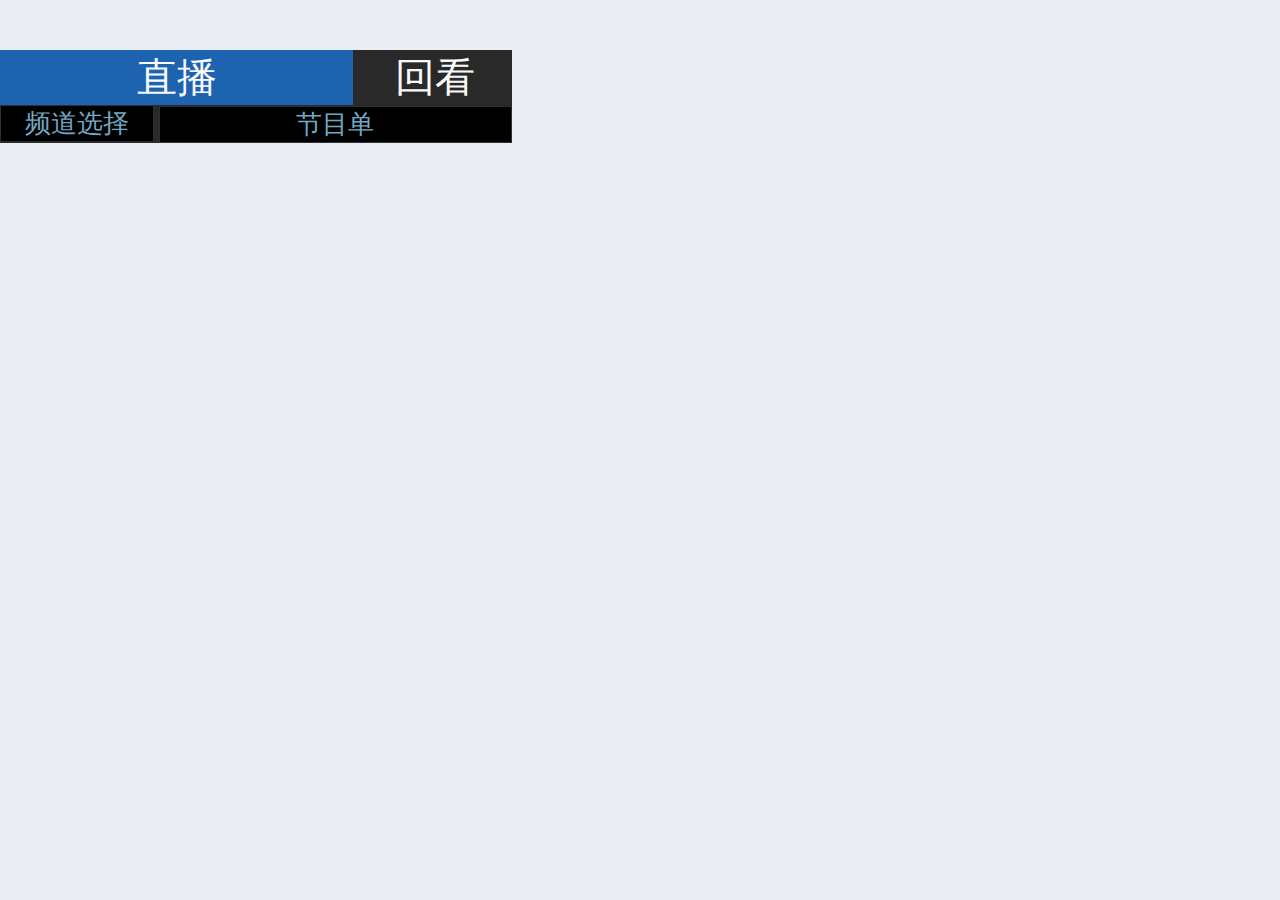
==== web/player/index.html @ e4873f02 "Initial commit" ====
<!doctype html>
<html>
<head>
<meta charset="utf-8">
<title>直播回看系统</title>
<link href="kuangjia.css" type="text/css" rel="stylesheet">
<link href="icono.min.css" type="text/css" rel="stylesheet">
<style>
@font-face{
	src:url(jwplayer-7.4.3/jw-icons.woff);
}
</style>
<script src="jwplayer-7.4.3/jw-icons.woff" type="application/x-font-woff"></script>
<script src="jwplayer-7.4.3/jwplayer.js" type="text/javascript"></script>
<script src="jwplayer-7.4.3/jwpsrv.js" type="text/javascript"></script>
<script>jwplayer.key="KMkEkXn1hOakhf1CaZVhbHefs5Go2BzG4M4fOA==";</script>
<script src="jquery-2.1.4.min.js" type="text/javascript"></script>
<script src="ip_config.js" type="text/javascript"></script>
<script>
// now_channel=0;
var nownownow=new Date();
var nownownownumber = nownownow.getYear().toString()+nownownow.getMonth().toString()+nownownow.getDate().toString()+nownownow.getHours().toString()+nownownow.getMinutes().toString()+nownownow.getSeconds().toString(); 
	$.getJSON(ip_url+'/meet/serv?feed=category',function(data){
		var dchan=data.category;
		if(dchan.length >0 )
		{
			now_channel=dchan[0].channel_id;
			//document.title=dchan[0].channel_name;
			nowrtmp=dchan[0].rtmp_url;
			var oScript = document.createElement("script");//创建一个Script元素 
			oScript.src = "myjs1.js?"+nownownownumber;//制定src属性 
			document.getElementsByTagName("head")[0].appendChild(oScript);

		}
	});

//

//});
//});
</script>

</head>

<body>
<div id="top" style="width:100%; height:50px; ">

</div>
<div id="container" style="float:right; overflow:hidden; width:60%" >
<div id="player"></div>
</div>
<!--<div id="nav">
<div class="nav">
<i class="icono-indent" style="margin-top:40px;margin-left:0;display:none;" title="展开侧边导航栏"></i>
<i class="icono-outdent" style="margin-top:40px;margin-left:0; " title="关闭侧边导航栏"></i>
</div>
</div>-->
<div id="menu">
<ul id="type">
  <li class="zhibo now" title="频道直播">直播</li>
  <li class="dianbo" title="节目点播">回看</li>
</ul>
<div style="clear:both"></div>
<div id="channel" style="width:30%;float:left;overflow-y:scroll; display:block; height:90%;">
<ul class="channel" >
<div style="color:#72A7C2; background:#000000; margin:0; border:1px solid #293038;"><center>频道选择</center></div>
</ul>
</div>
<div id="week">
<ul name="week" style="display:none;">
<div style="color:#72A7C2; background:#000000; margin:0; border:1px solid #293038;"><center>日期选择</center></div>
</ul>
</div>
<div id="list" style="width:69%;float:right; overflow-y:scroll; display:block; height:85%;">
	<ul name="list" >
    <div style="color:#72A7C2; background:#000000; margin:0; border:1px solid #293038;"><center>节目单</center></div>
    </ul>
</div>
</div>
</body>
</html>
---- web/player/kuangjia.css ----
@charset "utf-8";
/* CSS Document */
body,ul,div{
	margin:0;
	border:0;
	padding:0;
}
a{ color:inherit;}

body{ background:#eaedf1;}
li{
	list-style-type:none;
	text-align:center;
}
li:hover{
	cursor: pointer;
}
#nav{
	width:2%;
	float:right;
	}
.nav{
	background:#292929;
	width:90%;
	height:100px;
	position:relative;
	border-radius:0 30px 30px 0;}
.nav i:hover{ cursor:pointer;}
#menu{
	color:#F9F9F9;
	background:#292929; 
	width:40%; 
	float:left;
}
#type{
	font-size:40px;
}
.now{
	background:#1E63B0;
}
.zhibo{
	float:left;
	width:69%;	
}
.dianbo{
	float:right;
	width:30%;
}
.channel{
	
	margin:0 auto;
	font-size:26px;
}
.channel li{	margin-top:20px;}
.channel a{
	text-decoration:none;
}
.channel a:hover{ color:#AEB9C2;}
#week li{
	float:left;
	width:13%;
	margin-right:1.5%;
	background:#CBEDF9;
	color:#344046;
	
}
#week{
	width:69%;
	float:right;
	border-bottom:1px #292929 solid;
	font-size:26px;
}
#list{
	background:#000;	
	font-size:26px;	
}
#list li{
	font-size:26px;
	border-bottom:1px #292929 solid;
	color:#ccc;background:#292929;
}
#list a:hover{
	background-color:white !important;color:#000 !important;
	}
#list li:hover{
	cursor:default;}
#list a{
	display:block;
	text-decoration:none;
	width:inherit;
}
.finish{background:#CBEDF9 !important;color:#000000 !important;}
.nowplaying{background-color:#1E63B0 !important;color:#fff !important;}
.nowzhibo{background-color:#ff0004 !important;color:#fff !important;}
#container{
	margin-right:0;
	margin-left:0;
	}
#player{
	margin:0 ;
	padding:0 ;
}
---- web/player/icono.min.css ----
.icono-areaChart,.icono-barChart,.icono-book,.icono-book:after,.icono-book:before,.icono-bookmarkEmpty,.icono-bookmarkEmpty:before,.icono-camera,.icono-chain:after,.icono-chain:before,.icono-clock,.icono-commentEmpty,.icono-creditCard,.icono-crop,.icono-crop:before,.icono-display,.icono-document,.icono-eye,.icono-file,.icono-flag:after,.icono-flag:before,.icono-folder,.icono-forbidden,.icono-frown,.icono-frown:after,.icono-headphone,.icono-heart,.icono-heart:after,.icono-heart:before,.icono-home,.icono-home:after,.icono-home:before,.icono-imac,.icono-imacBold,.icono-image,.icono-infinity:after,.icono-infinity:before,.icono-iphone,.icono-iphoneBold,.icono-keyboard,.icono-macbook:before,.icono-macbookBold:before,.icono-mail,.icono-mail:before,.icono-market,.icono-market:after,.icono-meh,.icono-meh:after,.icono-microphone,.icono-microphone:before,.icono-mouse,.icono-mouse:before,.icono-nexus,.icono-paperClip,.icono-paperClip:after,.icono-paperClip:before,.icono-piano,.icono-pin,.icono-pin:before,.icono-power,.icono-rename,.icono-ruler,.icono-search,.icono-signIn,.icono-signIn:before,.icono-signOut,.icono-signOut:before,.icono-smile,.icono-smile:after,.icono-stroke,.icono-sync,.icono-tag,.icono-tag:after,.icono-terminal,.icono-trash,.icono-user,.icono-user:before,.icono-video,.icono-volumeHigh:after,.icono-volumeHigh:before,.icono-volumeLow:before,.icono-volumeMedium:before,.icono-youtube,.icono-youtube:before,[class*=icono-][class*=Circle],[class*=icono-][class*=Square],[class*=icono-check][class*=Circle]{border:2px solid}.icono-chain:after,.icono-chain:before,.icono-downArrow:before,.icono-dropper:before,.icono-flickr:after,.icono-flickr:before,.icono-indent:before,.icono-leftArrow:before,.icono-list:before,.icono-outdent:before,.icono-paperClip:before,.icono-rename:before,.icono-rightArrow:before,.icono-upArrow:before,.icono-video:before,.icono-volumeDecrease:after,.icono-volumeDecrease:before,.icono-volumeHigh:after,.icono-volumeHigh:before,.icono-volumeIncrease:after,.icono-volumeIncrease:before,.icono-volumeLow:before,.icono-volumeMedium:before,.icono-volumeMute:after,.icono-volumeMute:before,.stickCenterV{position:absolute;top:50%;-webkit-transform:translateY(-50%);-ms-transform:translateY(-50%);transform:translateY(-50%)}.icono-cup:after,.icono-display:after,.icono-display:before,.icono-imac:after,.icono-imacBold:after,.icono-imacBold:before,.icono-iphone:after,.icono-iphone:before,.icono-macbook:before,.icono-macbookBold:before,.icono-market:after,.icono-microphone:after,.icono-microphone:before,.icono-mouse:after,.icono-mouse:before,.icono-search:before,.icono-sitemap:after,.icono-sitemap:before,.icono-tag:after,.icono-trash:before,.icono-user:before,.stickCenterH,[class*=icono-exclamation]:after,[class*=icono-textAlign].icono-textAlignCenter:after,[class*=icono-textAlign].icono-textAlignCenter:before{position:absolute;left:50%;-webkit-transform:translateX(-50%);-ms-transform:translateX(-50%);transform:translateX(-50%)}.icono-camera:before,.icono-clock:after,.icono-clock:before,.icono-document:after,.icono-eye:before,.icono-forbidden:before,.icono-gear:before,.icono-gplus:after,.icono-instagram:before,.icono-keyboard:before,.icono-pin:before,.icono-video:after,.icono-youtube:after,.stickCenter,[class*=icono-check]:before,[class*=icono-cross]:after,[class*=icono-cross]:before,[class*=icono-plus]:after,[class*=icono-plus]:before{position:absolute;left:50%;top:50%;-webkit-transform:translate(-50%,-50%);-ms-transform:translate(-50%,-50%);transform:translate(-50%,-50%)}.spin[class*=spin]{-webkit-animation:loading-spinner 2s infinite linear;animation:loading-spinner 2s infinite linear}@-webkit-keyframes loading-spinner{0%{-webkit-transform:rotate(0deg);transform:rotate(0deg)}100%{-webkit-transform:rotate(360deg);transform:rotate(360deg)}}@keyframes loading-spinner{0%{-webkit-transform:rotate(0deg);transform:rotate(0deg)}100%{-webkit-transform:rotate(360deg);transform:rotate(360deg)}}.icono-icono{width:13px;height:4px;box-shadow:inset 0 0 0 32px,0 16px,17px -18px;-webkit-transform:skew(0,30deg);-ms-transform:skew(0,30deg);transform:skew(0,30deg);margin:11px 19px 19px 2px}.icono-icono:before{position:absolute;width:13px;height:4px;box-shadow:inset 0 0 0 32px,0 16px,-17px -17px;right:-17px;top:-10px;-webkit-transform:skew(0,-48deg);-ms-transform:skew(0,-48deg);transform:skew(0,-48deg)}.icono-icono:after{position:absolute;width:22px;height:15px;left:0;top:-5px;border:4px solid;border-top-color:transparent;border-bottom:none;-webkit-transform:skew(0,-30deg) scaleY(0.6);-ms-transform:skew(0,-30deg) scaleY(0.6);transform:skew(0,-30deg) scaleY(0.6)}.icono-home{width:22px;height:16px;border-top:none;margin:15px 6px 3px}.icono-home:before{width:18px;height:18px;-webkit-transform:rotate(45deg);-ms-transform:rotate(45deg);transform:rotate(45deg);position:absolute;left:-2px;top:-7px;border-right-color:transparent;border-bottom-color:transparent}.icono-home:after{width:6px;height:10px;bottom:0;position:absolute;left:50%;-webkit-transform:translateX(-50%);-ms-transform:translateX(-50%);transform:translateX(-50%);border-width:1px;border-bottom:none}.icono-mail{width:28px;height:18px;overflow:hidden;margin:8px 3px}.icono-mail:before{position:absolute;width:24.62px;height:24.62px;-webkit-transform:rotate(50deg) skew(-10deg,-20deg);-ms-transform:rotate(50deg) skew(-10deg,-20deg);transform:rotate(50deg) skew(-10deg,-20deg);top:-20px;left:-3px}.icono-rss{width:22px;height:22px;overflow:hidden;margin:6px}.icono-rss:after,.icono-rss:before{position:absolute;border-radius:50%}.icono-rss:before{width:6px;height:6px;box-shadow:0 0 32px inset;left:0;bottom:0}.icono-rss:after{width:27px;height:27px;right:15%;top:15%;border:4px solid transparent;box-shadow:inset 0 0 0 2px,0 0 0 2px}.icono-bars,.icono-hamburger{width:20px;height:2px;box-shadow:inset 0 0 0 32px,0 -6px,0 6px;margin:16px 7px}[class*=icono-cross],[class*=icono-plus]{width:30px;height:30px;margin:2px}[class*=icono-check]:before,[class*=icono-cross]:after,[class*=icono-cross]:before,[class*=icono-plus]:after,[class*=icono-plus]:before{box-shadow:inset 0 0 0 32px}[class*=icono-check]:before,[class*=icono-cross]:before,[class*=icono-plus]:before{width:20px;height:2px}[class*=icono-cross]:after,[class*=icono-plus]:after{height:20px;width:2px}[class*=icono-cross][class*=Circle]:before,[class*=icono-plus][class*=Circle]:before{width:18px}[class*=icono-cross][class*=Circle]:after,[class*=icono-plus][class*=Circle]:after{height:18px}.icono-cross,.icono-crossCircle{-webkit-transform:rotate(45deg);-ms-transform:rotate(45deg);transform:rotate(45deg)}[class*=icono-check]{width:28px;height:28px;margin:3px 0 3px 6px;-webkit-transform:rotate(-45deg);-ms-transform:rotate(-45deg);transform:rotate(-45deg)}[class*=icono-check]:after,[class*=icono-check]:before{box-shadow:inset 0 0 0 32px}[class*=icono-check]:after{position:absolute;height:12px;width:2px;left:4px;bottom:14px}[class*=icono-check][class*=Circle]{border-radius:50%;width:30px;height:30px;margin:2px}[class*=icono-check][class*=Circle]:before{width:14px;top:15px;left:14px}[class*=icono-check][class*=Circle]:after{height:8px;left:7px;bottom:10px}.icono-power{width:22px;height:22px;border-radius:50%;border-top-color:transparent;margin:6px}.icono-power:before{position:absolute;top:-15%;left:8px;width:2px;height:60%;box-shadow:inset 0 0 0 32px}.icono-heart{width:20px;height:20px;border-top-color:transparent;border-left-color:transparent;-webkit-transform:rotate(45deg);-ms-transform:rotate(45deg);transform:rotate(45deg);border-radius:4px 0;margin:9px 7px 5px}.icono-heart:after,.icono-heart:before{position:absolute}.icono-heart:before{width:8px;height:14px;left:-10px;bottom:-2px;border-radius:20px 0 0 20px;border-right-color:transparent}.icono-heart:after{width:14px;height:8px;right:-2px;top:-10px;border-radius:20px 20px 0 0;border-bottom-color:transparent}.icono-infinity{width:32px;height:16px;margin:9px 1px}.icono-infinity:after,.icono-infinity:before{width:10px;height:10px;position:absolute;-webkit-transform:rotate(45deg);-ms-transform:rotate(45deg);transform:rotate(45deg)}.icono-infinity:before{left:0;border-radius:32px 0 32px 32px}.icono-infinity:after{right:1px;border-radius:32px 32px 32px 0}.icono-flag{width:22px;height:25px;border-left:3px solid;margin:5px 6px 4px}.icono-flag:after,.icono-flag:before{position:absolute;width:9px;height:8px}.icono-flag:before{left:-2px;top:1px;border-radius:0 2px 0 0;border-right-width:3px}.icono-flag:after{width:5px;left:9px;top:4px;border-left-width:3px;border-radius:2px 2px 0}.icono-file{width:26px;height:32px;border-radius:0 12px 0 0;margin:1px 4px}.icono-file:before{position:absolute;top:-2px;right:-2px;border-style:solid;width:0;height:0;border-width:5px;border-top-color:transparent;border-right-color:transparent}.icono-document{width:26px;height:32px;border-radius:0 0 0 10px;margin:1px 4px}.icono-document:before{position:absolute;width:0;height:0;left:-3px;bottom:-3px;border-width:5px;border-style:solid;border-bottom-color:transparent;border-left-color:transparent}.icono-document:after{width:13px;height:2px;box-shadow:inset 0 0 0 32px,0 -5px 0 0,0 5px 0 0}.icono-folder{width:18px;height:22px;border-left-width:0;border-radius:0 3px 3px 0;margin:8px 2px 4px 14px}.icono-folder:before{position:absolute;width:12px;height:20px;left:-12px;bottom:-2px;border-width:0 0 2px 2px;border-style:solid;border-radius:0 0 0 3px}.icono-folder:after{position:absolute;width:10px;height:5px;left:-12px;top:-7px;border-width:2px 2px 0;border-style:solid;border-radius:3px 3px 0 0}.icono-pin{width:26px;height:26px;border-radius:50% 50% 50% 0;-webkit-transform:rotate(-45deg);-ms-transform:rotate(-45deg);transform:rotate(-45deg);margin:1px 4px 7px}.icono-pin:before{position:absolute;width:6px;height:6px;border-radius:50%}.icono-frown,.icono-meh,.icono-smile{border-radius:50%;height:30px;width:30px;margin:2px}.icono-frown:before,.icono-meh:before,.icono-smile:before{border-radius:50%;box-shadow:8px 0 0 0,0 0 0 2px inset;height:4px;width:4px;left:7px;position:absolute;top:27%}.icono-frown:after,.icono-meh:after,.icono-smile:after{border-radius:50%;-webkit-transform:translateX(-50%);-ms-transform:translateX(-50%);transform:translateX(-50%);border-top-color:transparent;border-left-color:transparent;border-right-color:transparent;height:16px;left:50%;position:absolute;top:6%;width:16px}.icono-eye{border-radius:80% 20%;-webkit-transform:rotate(45deg);-ms-transform:rotate(45deg);transform:rotate(45deg);border-width:2px 1px 1px 2px;height:28px;width:28px;margin:3px}.icono-eye:before{border-radius:50%;box-shadow:0 -3px 0 3px inset;height:11px;width:11px}.icono-sliders{height:30px;width:30px;margin:2px}.icono-sliders:after,.icono-sliders:before{-webkit-transform:translateX(-50%);-ms-transform:translateX(-50%);transform:translateX(-50%);left:50%;position:absolute}.icono-sliders:before{width:8px;height:7px;border-radius:2px;top:67%;box-shadow:inset 0 0 0 32px,10px -10px,-10px -14px}.icono-sliders:after{position:absolute;width:2px;height:100%;box-shadow:inset 0 0 0 32px,10px 0,-10px 0}.icono-share{height:9px;width:9px;border-radius:50%;box-shadow:inset 0 0 0 32px,22px -11px 0 0,22px 11px 0 0;margin:12px 24px 13px 1px}.icono-share:after,.icono-share:before{position:absolute;width:24px;height:2px;box-shadow:inset 0 0 0 32px;left:0}.icono-share:before{top:-2px;-webkit-transform:rotate(-25deg);-ms-transform:rotate(-25deg);transform:rotate(-25deg)}.icono-share:after{top:9px;-webkit-transform:rotate(25deg);-ms-transform:rotate(25deg);transform:rotate(25deg)}.icono-sync{width:26px;height:26px;border-radius:50%;border-right-color:transparent;border-left-color:transparent;margin:4px}.icono-sync:after,.icono-sync:before{position:absolute;width:0;height:0;border-width:6px;border-style:solid;border-right-color:transparent;border-bottom-color:transparent;border-left-color:transparent}.icono-sync:before{-webkit-transform:rotate(-45deg);-ms-transform:rotate(-45deg);transform:rotate(-45deg);right:-7px;top:0}.icono-sync:after{-webkit-transform:rotate(135deg);-ms-transform:rotate(135deg);transform:rotate(135deg);left:-7px;bottom:0}.icono-reset{width:26px;height:26px;border-radius:50%;border-width:2px;border-style:solid;border-left-color:transparent;margin:4px}.icono-reset:before{position:absolute;width:0;height:0;left:-7px;bottom:0;border-width:6px;border-style:solid;border-right-color:transparent;border-left-color:transparent;border-bottom-color:transparent;-webkit-transform:rotate(135deg);-ms-transform:rotate(135deg);transform:rotate(135deg)}.icono-gear{width:32px;height:32px;border:3px dotted;border-radius:50%;margin:1px}.icono-gear:before{width:22px;height:22px;box-shadow:0 0 0 3px,0 0 0 2px inset;border-radius:50%;border:6px solid transparent;box-sizing:border-box}.icono-signIn{width:18px;height:32px;border-left:none;border-radius:0 3px 3px 0;margin:1px 8px}.icono-signIn:before{position:absolute;width:11px;height:11px;left:-10px;top:7px;border-bottom:none;border-left:none;-webkit-transform:rotate(45deg);-ms-transform:rotate(45deg);transform:rotate(45deg);border-radius:0 4px 0 0}.icono-signOut{width:18px;height:32px;border-right:none;border-radius:3px 0 0 3px;margin:1px 8px}.icono-signOut:before{position:absolute;width:11px;height:11px;right:-2px;top:7px;border-bottom:none;border-left:none;-webkit-transform:rotate(45deg);-ms-transform:rotate(45deg);transform:rotate(45deg);border-radius:0 4px 0 0}.icono-support{width:26px;height:26px;border:5px solid transparent;box-shadow:0 0 0 2px inset,0 0 0 2px;border-radius:50%;margin:4px}.icono-support:before{position:absolute;width:7px;height:7px;top:-3px;left:-3px;-webkit-transform:rotate(45deg);-ms-transform:rotate(45deg);transform:rotate(45deg);box-shadow:inset 0 0 0 32px,21px 0 0 0}.icono-support:after{position:absolute;width:7px;height:7px;top:-3px;right:-3px;-webkit-transform:rotate(135deg);-ms-transform:rotate(135deg);transform:rotate(135deg);box-shadow:inset 0 0 0 32px,21px 0 0 0}.icono-dropper{width:40px;height:14px;border-width:3px;border-style:solid;border-right:none;border-top-color:transparent;border-bottom-color:transparent;border-left-color:transparent;box-shadow:-9px 0 0 2px inset,0 0 0 2px inset;border-radius:50% 6px 6px 50%;-webkit-transform:rotate(-45deg);-ms-transform:rotate(-45deg);transform:rotate(-45deg);margin:12px -2px 8px -4px}.icono-dropper:before{width:4px;height:14px;right:10px;box-shadow:inset 0 0 0 32px}.icono-tiles{width:4px;height:4px;box-shadow:0 -8px 0,-8px -8px 0,8px -8px 0,0 0 0 32px inset,-8px 0 0,8px 0 0,0 8px 0,-8px 8px 0,8px 8px 0;margin:15px}.icono-list{width:4px;height:4px;box-shadow:inset 0 0 0 32px,0 -8px 0 0,0 8px 0 0;margin:15px 26px 15px 4px}.icono-list:before{width:18px;height:4px;left:8px;box-shadow:inset 0 0 0 32px,0 -8px 0 0,0 8px 0 0}.icono-chain{width:16px;height:2px;box-shadow:inset 0 0 0 32px;-webkit-transform:rotate(-45deg);-ms-transform:rotate(-45deg);transform:rotate(-45deg);margin:16px 9px}.icono-chain:after,.icono-chain:before{width:12px;height:8px;border-radius:4px}.icono-chain:before{right:-10px}.icono-chain:after{left:-10px}.icono-youtube{border-right-color:transparent;border-left-color:transparent;border-radius:10px;width:32px;height:22.29px;margin:6px 1px}.icono-youtube:before{position:absolute;top:0;right:0;bottom:0;left:0;border-top-color:transparent;border-bottom-color:transparent;border-radius:6px/3px}.icono-youtube:after{width:0;height:0;border-width:4px 0 4px 8px;border-style:solid;border-top-color:transparent;border-bottom-color:transparent}.icono-rename{width:26px;height:10px;border-color:transparent;border-width:3px;box-shadow:0 0 0 1px,11px 0 0 0 inset;margin:12px 4px}.icono-rename:before{width:1px;height:18px;left:9px;border-width:2px 4px;border-style:solid;border-right-color:transparent;border-left-color:transparent;box-shadow:0 0 0 1px inset}.icono-search{width:22px;height:22px;border-radius:50%;-webkit-transform:rotate(45deg);-ms-transform:rotate(45deg);transform:rotate(45deg);margin:4px 4px 8px 8px}.icono-search:before{width:4px;height:11px;box-shadow:inset 0 0 0 32px;top:19px;border-radius:0 0 1px 1px}.icono-book{width:26px;height:22px;border-radius:0 0 0 6px;border-top:none;margin:10px 4px 2px}.icono-book:before{position:absolute;width:24px;height:7px;box-sizing:border-box;border-top:none;border-right:none;left:-2px;top:-5px;border-radius:0 0 0 6px}.icono-book:after{position:absolute;width:24px;height:8px;box-sizing:border-box;left:-2px;top:-8px;border-bottom:none;border-radius:6px 0 0}.icono-forbidden{width:28px;height:28px;border-width:3px;border-radius:50%;margin:3px;-webkit-transform:rotate(45deg);-ms-transform:rotate(45deg);transform:rotate(45deg)}.icono-forbidden:before{width:24px;height:4px;box-shadow:inset 0 0 0 32px}.icono-trash{width:22px;height:22px;border-radius:0 0 3px 3px;border-top:none;margin:9px 6px 3px}.icono-trash:before{width:8px;height:2px;top:-6px;box-shadow:inset 0 0 0 32px,-10px 2px 0 0,-6px 2px 0 0,0 2px 0 0,6px 2px 0 0,10px 2px 0 0}.icono-keyboard{width:32px;height:22px;border-radius:3px;margin:6px 1px}.icono-keyboard:before{width:2px;height:2px;box-shadow:-2px -4px 0,-6px -4px 0,-10px -4px 0,2px -4px 0,6px -4px 0,8px -4px 0,10px -4px 0,-4px 0 0,-8px 0 0,-10px 0 0,inset 0 0 0 32px,4px 0 0,8px 0 0,10px 0 0,4px 4px 0,2px 4px 0,0 4px 0,-2px 4px 0,-6px 4px 0,-10px 4px 0,6px 4px 0,10px 4px 0}.icono-mouse{width:23px;height:32px;border-radius:11px 11px 12px 12px;margin:1px 5px 1px 6px}.icono-mouse:before{width:1px;height:6px;border-radius:2px;border-color:transparent;border-width:1px;top:5px;box-shadow:0 0 0 1px,0 0 0 2px inset}.icono-mouse:after{width:1px;height:4px;top:0;box-shadow:inset 0 0 0 32px,0 13px 0 0}.icono-user{width:32px;height:14px;border-radius:64px 64px 0 0/64px;margin:18px 1px 2px}.icono-user:before{width:12px;height:12px;top:-20px;border-radius:50%}.icono-crop{width:21px;height:21px;border-left:none;border-bottom:none;margin:9px 9px 4px 4px}.icono-crop:before{position:absolute;width:21px;height:21px;top:-7px;right:-7px;border-top:none;border-right:none;box-sizing:border-box}.icono-crop:after{position:absolute;width:27px;height:1px;left:2px;top:3px;box-shadow:inset 0 0 0 32px;-webkit-transform:rotate(-45deg);-ms-transform:rotate(-45deg);transform:rotate(-45deg)}.icono-display{width:26px;height:22px;margin:4px 4px 8px}.icono-display:before{width:4px;height:3px;bottom:-5px;box-shadow:inset 0 0 0 32px}.icono-display:after{width:14px;height:2px;bottom:-6px;box-shadow:inset 0 0 0 32px}.icono-imac{width:28px;height:24px;border-width:2px 2px 6px;border-color:transparent;border-radius:3px;box-shadow:0 0 0 1px,0 0 0 1px inset;margin:3px 3px 7px}.icono-imac:before{position:absolute;height:4px;right:-3px;left:-3px;bottom:-6px;box-shadow:inset 0 0 0 32px;border-radius:0 0 3px 3px}.icono-imac:after{width:9px;height:7px;box-shadow:inset 0 0 0 32px;bottom:-12px;border-radius:32px 32px 0 0/64px}.icono-imacBold{width:28px;height:22px;border-radius:4px;margin:4px 3px 8px}.icono-imacBold:before{width:9px;height:7px;box-shadow:inset 0 0 0 32px;bottom:-6px;border-radius:32px 32px 0 0/64px}.icono-imacBold:after{width:24px;height:3px;box-shadow:inset 0 0 0 32px;bottom:0}.icono-iphone{width:19px;height:31px;border-radius:3px;border-width:5px 1px;border-color:transparent;box-shadow:0 0 0 1px,0 0 0 1px inset;margin:2px 8px 1px 7px}.icono-iphone:after,.icono-iphone:before{box-shadow:inset 0 0 0 32px}.icono-iphone:before{width:3px;height:1px;top:-3px}.icono-iphone:after{width:3px;height:3px;bottom:-4px;border-radius:50%}.icono-iphoneBold{width:20px;height:32px;margin:1px 7px;border-radius:4px;border-width:5px 2px}.icono-macbook{width:32px;height:2px;box-shadow:inset 0 0 0 32px;border-radius:0 0 32px 32px/3px;margin:25px 1px 7px}.icono-macbook:before{width:20px;height:14px;bottom:2px;border-width:3px 1px 1px;border-color:transparent;border-radius:3px 3px 0 0;box-shadow:0 0 0 1px,0 0 0 1px inset}.icono-macbookBold{width:32px;height:2px;box-shadow:inset 0 0 0 32px;margin:25px 1px 7px}.icono-macbookBold:before{width:20px;height:14px;bottom:2px;border-width:3px 2px 1px;border-radius:3px 3px 0 0}.icono-image{width:30px;height:26px;border-radius:3px;overflow:hidden;margin:4px 2px}.icono-image:before{position:absolute;width:20px;height:20px;left:-2px;top:14px;-webkit-transform:rotate(45deg);-ms-transform:rotate(45deg);transform:rotate(45deg);box-shadow:inset 0 0 0 32px,10px -6px 0 0}.icono-image:after{position:absolute;width:4px;height:4px;border-radius:50%;box-shadow:inset 0 0 0 32px;top:5px;right:5px}.icono-headphone{width:30px;height:27px;border-bottom-color:transparent;border-radius:32px/32px 32px 16px 16px;margin:2px 2px 5px}.icono-headphone:before{position:absolute;width:4px;height:12px;left:1px;bottom:-4px;border-radius:5px;box-shadow:inset 0 0 0 32px,20px 0 0 0}.icono-music{width:18px;height:6px;-webkit-transform:skewY(-15deg);-ms-transform:skewY(-15deg);transform:skewY(-15deg);box-shadow:inset 0 0 0 32px;border-radius:2px 2px 0 0;margin:4px 5px 24px 11px}.icono-music:before{position:absolute;width:2px;height:16px;left:0;top:4px;box-shadow:inset 0 0 0 32px,16px 0 0 0}.icono-music:after{position:absolute;width:10px;height:8px;left:-8px;top:17px;border-radius:50%;box-shadow:inset 0 0 0 32px,16px 0 0 0}.icono-video{width:20px;height:20px;margin:7px}.icono-video:before{width:3px;height:3px;left:-8px;box-shadow:inset 0 0 0 32px,0 -8px 0 0,0 8px 0 0,29px 0 0 0,29px -8px 0 0,29px 8px 0 0}.icono-video:after{width:0;height:0;border-width:4px 0 4px 6px;border-style:solid;border-top-color:transparent;border-bottom-color:transparent}.icono-nexus{width:21px;height:32px;border-width:3px 1px;border-radius:16px/3px;margin:1px 7px 1px 6px}.icono-microphone{width:22px;height:15px;border-width:0 2px 2px;border-radius:20px/0 0 20px 20px;margin:12px 6px 7px}.icono-microphone:before{width:10px;height:18px;top:-11px;border-radius:20px}.icono-microphone:after{width:2px;height:2px;bottom:-4px;box-shadow:inset 0 0 0 32px,0 2px,0 4px,-2px 4px,-4px 4px,-6px 4px,2px 4px,4px 4px,6px 4px}.icono-asterisk,.icono-asterisk:after,.icono-asterisk:before{width:4px;height:20px;box-shadow:inset 0 0 0 32px;border-radius:1px;margin:7px 15px}.icono-asterisk:after,.icono-asterisk:before{position:absolute;margin:0;left:0;top:0}.icono-asterisk:before{-webkit-transform:rotate(-58deg);-ms-transform:rotate(-58deg);transform:rotate(-58deg)}.icono-asterisk:after{-webkit-transform:rotate(58deg);-ms-transform:rotate(58deg);transform:rotate(58deg)}.icono-terminal{width:28px;height:24px;margin:5px 3px}.icono-terminal:before{width:5px;height:5px;position:absolute;top:50%;-webkit-transform:translateY(-50%) rotate(45deg);-ms-transform:translateY(-50%) rotate(45deg);transform:translateY(-50%) rotate(45deg);left:3px;border-width:2px 2px 0 0;border-style:solid}.icono-terminal:after{position:absolute;width:5px;height:0;border-bottom:2px solid;right:6px;bottom:4px}.icono-paperClip{width:24px;height:18px;border-left:none;border-radius:0 16px 16px 0;-webkit-transform:rotate(-45deg);-ms-transform:rotate(-45deg);transform:rotate(-45deg);margin:5px 0 11px 10px}.icono-paperClip:before{width:18px;height:6px;right:2px;border-radius:0 16px 16px 0;border-left:none}.icono-paperClip:after{position:absolute;width:12px;height:10px;left:-12px;top:-2px;border-right:none;border-radius:16px 0 0 16px}.icono-market{width:32px;height:12px;border-top:none;margin:19px 1px 3px}.icono-market:before{width:6px;height:13px;position:absolute;top:-15px;left:-5px;border-radius:0 0 10px 10px;border-left:none;box-shadow:inset 0 0 0 32px,8px 0 0,16px 0 0,24px 0 0,32px 0 0}.icono-market:after{width:6px;height:6px;bottom:-2px}.icono-clock{width:26px;height:26px;border-radius:50%;margin:4px}.icono-clock:after,.icono-clock:before{top:35%;box-shadow:inset 0 0 0 32px;border-radius:2px}.icono-clock:before{width:2px;height:9px}.icono-clock:after{width:6px;height:2px;-webkit-transform-origin:left center;-ms-transform-origin:left center;transform-origin:left center;-webkit-transform:rotate(45deg) translate(1px,2px);-ms-transform:rotate(45deg) translate(1px,2px);transform:rotate(45deg) translate(1px,2px)}[class*=icono-textAlign]{width:28px;height:22px;margin:6px 3px}[class*=icono-textAlign]:after,[class*=icono-textAlign]:before{position:absolute;height:2px;box-shadow:inset 0 0 0 32px,0 8px 0 0,0 16px 0 0;right:0}[class*=icono-textAlign]:before{width:28px;top:0}[class*=icono-textAlign]:after{width:18px;top:4px}[class*=icono-textAlign].icono-textAlignLeft:after,[class*=icono-textAlign].icono-textAlignLeft:before{left:0}[class*=icono-exclamation]{overflow:visible;width:30px;border-bottom:2px solid;border-radius:0 0 4px 4px;margin:26px 2px 6px}[class*=icono-exclamation]:before{position:absolute;width:26px;height:26px;left:1px;top:-14px;border-width:2px 0 0 2px;border-style:solid;border-radius:4px 0;-webkit-transform:rotate(45deg) skew(12deg,12deg);-ms-transform:rotate(45deg) skew(12deg,12deg);transform:rotate(45deg) skew(12deg,12deg)}[class*=icono-exclamation]:after{width:4px;height:3px;top:-14px;box-shadow:inset 0 0 0 32px,0 3px,0 8px}[class*=icono-exclamation][class*=Circle]{margin:2px}[class*=icono-exclamation][class*=Circle]:before{display:none}[class*=icono-exclamation][class*=Circle]:after{box-shadow:inset 0 0 0 32px,0 3px,0 5px,0 10px;top:6px}.icono-frown:after{-webkit-transform:translateX(-50%) rotate(180deg);-ms-transform:translateX(-50%) rotate(180deg);transform:translateX(-50%) rotate(180deg);-webkit-transform-origin:center 85%;-ms-transform-origin:center 85%;transform-origin:center 85%}.icono-meh:after{top:0;width:12px;border-left-width:0;border-right-width:0;border-radius:0}.icono-indent,.icono-outdent{width:20px;height:16px;border-width:4px 0 4px 8px;border-style:solid;border-color:transparent;box-shadow:0 -2px,0 2px,inset 0 2px,inset 0 -2px;margin:9px 7px}.icono-indent:before,.icono-outdent:before{left:-8px;border:5px solid;border-top-color:transparent;border-bottom-color:transparent;border-right-width:0}.icono-outdent:before{border-left-width:0;border-right-width:5px}.icono-locationArrow{width:32px;height:32px;margin:1px}.icono-locationArrow:before{position:absolute;left:7px;top:16px;border-width:6px 0 6px 6px;border-style:solid;border-left-color:transparent;-webkit-transform:rotate(-45deg);-ms-transform:rotate(-45deg);transform:rotate(-45deg)}.icono-locationArrow:after{position:absolute;top:10px;left:2px;border-width:10px;border-style:solid;border-bottom-color:transparent;border-left-color:transparent;-webkit-transform:skew(-30deg,-30deg);-ms-transform:skew(-30deg,-30deg);transform:skew(-30deg,-30deg)}.icono-commentEmpty{width:30px;height:22px;border-radius:4px 4px 7px 7px;border-bottom-color:transparent;margin:5px 2px 7px}.icono-commentEmpty:before{position:absolute;width:6px;height:6px;border-width:0 0 2px 2px;border-style:solid;-webkit-transform:rotate(-45deg);-ms-transform:rotate(-45deg);transform:rotate(-45deg);bottom:-4px;left:6px}.icono-commentEmpty:after{position:absolute;width:8px;height:2px;border-width:0 12px 0 6px;border-style:solid;bottom:0;left:0}.icono-comment{width:30px;height:20px;box-shadow:inset 0 0 0 32px;border-radius:4px;margin:5px 2px 9px}.icono-comment:before{position:absolute;width:8px;height:8px;box-shadow:inset 0 0 0 32px;-webkit-transform:rotate(-45deg);-ms-transform:rotate(-45deg);transform:rotate(-45deg);bottom:-4px;left:6px}.icono-areaChart,.icono-barChart{width:30px;height:22px;border-top-width:0;border-right-width:0;border-color:transparent;box-shadow:-2px 2px;overflow:hidden;margin:4px 0 8px 4px}.icono-areaChart:before{position:absolute;left:0;bottom:7px;border:6px solid transparent;border-bottom-color:currentColor;box-shadow:0 7px}.icono-areaChart:after{position:absolute;left:11px;bottom:4px;border-width:0 6px 13px;border-style:solid;border-color:transparent transparent currentColor;box-shadow:0 4px}.icono-barChart{border-color:transparent;box-shadow:-2px 2px;margin:4px 0 8px 4px}.icono-barChart:before{position:absolute;left:0;bottom:0;width:4px;height:15px;box-shadow:inset 0 -8px 0 0,6px 0,12px 7px,18px 5px}.icono-pieChart{width:0;height:0;border:15px solid;border-right-color:transparent;border-radius:50%;-webkit-transform:rotate(-45deg);-ms-transform:rotate(-45deg);transform:rotate(-45deg);margin:2px}.icono-pieChart:before{position:absolute;width:0;height:0;left:-11px;top:-14px;border:14px solid;border-left-color:transparent;border-bottom-color:transparent;border-top-color:transparent;border-radius:50%}.icono-bookmark{width:0;height:0;border:9px solid;border-bottom-color:transparent;box-shadow:0 -4px;border-radius:3px 3px 0 0;margin:10px 8px 6px}.icono-bookmarkEmpty{width:18px;height:22px;border-bottom:none;border-radius:3px 3px 2px 2px;overflow:hidden;margin:6px 8px}.icono-bookmarkEmpty:before{position:absolute;width:12px;height:12px;bottom:0;left:0;border-right:none;border-bottom:none;-webkit-transform:rotate(45deg) translate(35%,35%);-ms-transform:rotate(45deg) translate(35%,35%);transform:rotate(45deg) translate(35%,35%)}.icono-filter{width:0;height:0;border:10px solid;border-bottom:none;border-left-color:transparent;border-right-color:transparent;padding:3px;box-shadow:inset 0 7px;margin:9px 4px}.icono-volume,.icono-volumeDecrease,.icono-volumeHigh,.icono-volumeIncrease,.icono-volumeLow,.icono-volumeMedium,.icono-volumeMute{width:0;height:0;border:7px solid;border-left:none;border-top-color:transparent;border-bottom-color:transparent;padding:6px 3px;box-shadow:inset 4px 0;margin:4px 10px 4px 11px}.icono-volumeHigh,.icono-volumeLow,.icono-volumeMedium{margin:4px 14px 4px 7px}.icono-volumeHigh:after,.icono-volumeHigh:before,.icono-volumeLow:before,.icono-volumeMedium:before{width:15px;height:15px;position:absolute;border-radius:50%;border-top-color:transparent;border-bottom-color:transparent;border-left-color:transparent;left:2px}.icono-volumeHigh,.icono-volumeMedium{margin:4px 16px 4px 5px}.icono-volumeHigh:before,.icono-volumeMedium:before{border-style:double;border-width:6px;left:-2px}.icono-volumeHigh{margin:4px 18px 4px 3px}.icono-volumeHigh:after{width:32px;height:32px;left:-7px}.icono-volumeDecrease,.icono-volumeIncrease,.icono-volumeMute{margin:4px 16px 4px 5px}.icono-volumeDecrease:after,.icono-volumeDecrease:before,.icono-volumeIncrease:after,.icono-volumeIncrease:before,.icono-volumeMute:after,.icono-volumeMute:before{box-shadow:inset 0 0 0 32px}.icono-volumeDecrease:before,.icono-volumeIncrease:before,.icono-volumeMute:before{width:10px;height:2px;left:17px}.icono-volumeIncrease:after,.icono-volumeMute:after{height:10px;width:2px;left:21px}.icono-volumeMute:after,.icono-volumeMute:before{-webkit-transform:translateY(-50%) rotate(45deg);-ms-transform:translateY(-50%) rotate(45deg);transform:translateY(-50%) rotate(45deg)}.icono-tag{width:18px;height:24px;border-radius:6px 6px 4px 4px;border-top:none;-webkit-transform:rotate(45deg);-ms-transform:rotate(45deg);transform:rotate(45deg);margin:5px 8px}.icono-tag:before{position:absolute;top:-4px;left:1px;width:10px;height:10px;border-width:2px 0 0 2px;border-style:solid;-webkit-transform:rotate(45deg);-ms-transform:rotate(45deg);transform:rotate(45deg);border-radius:5px 0 0}.icono-tag:after{top:1px;width:3px;height:3px;border-radius:50%}.icono-calendar{width:32px;height:28px;border-width:4px 2px 2px;border-style:solid;border-radius:4px;margin:5px 1px 1px}.icono-calendar:before{position:absolute;width:4px;height:4px;top:3px;left:3px;box-shadow:inset 0 0 0 32px,6px 0,12px 0,18px 0,0 6px,6px 6px,12px 6px,18px 6px,0 12px,6px 12px,12px 12px,18px 12px}.icono-calendar:after{position:absolute;width:4px;height:8px;box-shadow:inset 0 0 0 32px,16px 0;border-radius:4px;top:-8px;left:4px}.icono-camera{width:32px;height:24px;border-radius:4px;margin:5px 1px}.icono-camera:before{width:10px;height:10px;border:1px solid transparent;box-shadow:inset 0 0 0 1px,0 0 0 2px;border-radius:50%}.icono-camera:after{position:absolute;width:4px;height:2px;right:2px;top:2px;box-shadow:inset 0 0 0 32px}.icono-piano{width:28px;height:22px;margin:6px 3px}.icono-piano:before{position:absolute;left:4px;top:0;width:1px;height:100%;box-shadow:inset 0 0 0 32px,5px 0,10px 0,15px 0}.icono-piano:after{position:absolute;width:3px;height:12px;left:3px;top:0;box-shadow:inset 0 0 0 32px,5px 0,10px 0,15px 0}.icono-ruler{width:27px;height:12px;margin:11px 4px 11px 3px}.icono-ruler:before{position:absolute;width:1px;height:4px;box-shadow:inset 0 0 0 32px,6px 0,12px 0;left:5px;top:0}.icono-ruler:after{position:absolute;width:1px;height:2px;box-shadow:inset 0 0 0 32px,2px 0,6px 0,8px 0,12px 0,14px 0,18px 0,20px 0;left:1px;top:0}.icono-facebook{width:9px;height:26px;box-shadow:inset 2px 4px 0 0;border-left:3px solid;border-radius:5px 0 0;margin:4px 11px 4px 14px}.icono-facebook:before{position:absolute;top:9px;left:-6px;width:11px;height:0;border-top:4px solid;border-right:1px solid transparent}.icono-twitter{width:14px;height:23px;border-radius:0 0 0 8px;box-shadow:-6px 2px 0 0;margin:4px 7px 7px 13px}.icono-twitter:before{position:absolute;bottom:-2px;left:-6px;width:17px;height:6px;border-radius:0 0 0 8px;box-shadow:inset 4px -6px,0 -11px}.icono-twitter:after{position:absolute;width:6px;height:6px;box-shadow:inset 0 0 0 32px,13px 8px,13px 19px;border-radius:50%;left:-6px}.icono-gplus{width:10px;height:2px;box-shadow:inset 0 0 0 32px;margin:14px 4px 18px 20px}.icono-gplus:before{position:absolute;top:-5px;right:10px;content:"g"!important;font-family:georgia;font-size:32px;text-indent:0;line-height:0}.icono-gplus:after{width:2px;height:10px;box-shadow:inset 0 0 0 32px}.icono-linkedIn{width:5px;height:16px;box-shadow:inset 0 0 0 32px,8px 0;margin:12px 24px 6px 5px}.icono-linkedIn:before{position:absolute;width:5px;height:5px;box-shadow:inset 0 0 0 32px;top:-7px;left:0;border-radius:50%}.icono-linkedIn:after{position:absolute;width:12px;height:16px;border-right:1px solid;left:11px;bottom:0;border-radius:8px 5px 0 0/11px 5px 0 0;box-shadow:inset -4px 4px}.icono-instagram{width:26px;height:26px;box-shadow:inset 0 0 0 2px;border-radius:4px;margin:4px}.icono-instagram:before{width:10px;height:10px;border-radius:50%;box-shadow:0 0 0 3px}.icono-instagram:after{position:absolute;width:5px;height:5px;border-radius:1px;right:3px;top:3px;box-shadow:0 0 0 2px,1px 1px 0 2px,-5px -1px 0 1px,-10px -1px 0 1px,-16px 1px 0 2px}.icono-flickr{width:24px;height:24px;overflow:hidden;border-radius:4px;margin:5px}.icono-flickr:after,.icono-flickr:before{width:7px;height:7px;border-radius:50%}.icono-flickr:before{left:4px;box-shadow:0 0 0 1px,0 -10px 0 6px,0 10px 0 6px,-4px 0 0 3px}.icono-flickr:after{right:4px;box-shadow:0 0 0 1px,0 -10px 0 6px,0 10px 0 6px,4px 0 0 3px}.icono-delicious{width:24px;height:24px;overflow:hidden;border-radius:4px;box-shadow:inset 0 0 0 2px;margin:5px}.icono-delicious:before{position:absolute;width:12px;height:12px;box-shadow:inset 0 0 0 32px,12px -12px 0 0;left:0;bottom:0}.icono-codepen{width:2px;height:10px;box-shadow:inset 0 0 0 32px,0 15px,-11px 7px,11px 7px;margin:4px 16px 20px}.icono-codepen:before{position:absolute;right:2px;top:3px;width:11px;height:4px;-webkit-transform:skew(0,-35deg) scaleY(0.6);-ms-transform:skew(0,-35deg) scaleY(0.6);transform:skew(0,-35deg) scaleY(0.6);box-shadow:inset 0 0 0 32px,0 13px,11px 26px,12px 39px}.icono-codepen:after{position:absolute;left:2px;top:3px;width:11px;height:4px;-webkit-transform:skew(0,35deg) scaleY(0.6);-ms-transform:skew(0,35deg) scaleY(0.6);transform:skew(0,35deg) scaleY(0.6);box-shadow:inset 0 0 0 32px,0 13px,-11px 26px,-12px 39px}.icono-blogger{width:24px;height:14px;border-radius:0 0 7px 7px;margin:14px 5px 6px}.icono-blogger,.icono-blogger:before{border-width:6px;border-style:solid}.icono-blogger:before{position:absolute;width:8px;height:2px;left:-6px;top:-15px;border-radius:6px 6px 0 0}.icono-disqus{width:31px;height:31px;box-shadow:inset 0 0 0 32px;border-radius:50%;margin:1px 1px 2px 2px}.icono-disqus:before{position:absolute;width:0;height:0;border:5px solid transparent;border-top:10px solid;-webkit-transform:rotate(50deg);-ms-transform:rotate(50deg);transform:rotate(50deg);left:-5px;top:20px}.icono-dribbble{width:26px;height:26px;border-radius:50%;box-shadow:inset 0 0 0 2px;overflow:hidden;position:relative;background-image:-webkit-radial-gradient(50% 100%,transparent 0,transparent 9px,currentColor 10px,currentColor 11px,transparent 12px);background-image:radial-gradient(50% 100%,transparent 0,transparent 9px,currentColor 10px,currentColor 11px,transparent 12px);background-repeat:no-repeat;background-position:-8px center;-webkit-transform:rotate(-25deg);-ms-transform:rotate(-25deg);transform:rotate(-25deg);margin:4px}.icono-dribbble:after,.icono-dribbble:before{position:absolute;border-radius:50%;border:2px solid;width:40px;height:30px}.icono-dribbble:after{top:14px;left:-7px;width:32px}.icono-dribbble:before{left:-6px;top:-23px}.icono-creditCard{width:32px;height:24px;border-radius:3px;margin:5px 1px}.icono-creditCard:before{position:absolute;top:4px;width:100%;height:6px;box-shadow:inset 0 0 0 32px}.icono-creditCard:after{left:3px;bottom:3px;position:absolute;width:4px;height:2px;box-shadow:inset 0 0 0 32px,6px 0}.icono-cup{width:22px;height:16px;box-shadow:inset 0 0 0 32px;border-radius:0 0 5px 5px;margin:6px 6px 12px}.icono-cup:before{position:absolute;right:-3px;top:4px;width:5px;height:5px;border-radius:50%;box-shadow:0 0 0 2px}.icono-cup:after{bottom:-5px;width:26px;height:3px;border-radius:0 0 3px 3px;box-shadow:inset 0 0 0 32px}.icono-play{width:0;height:0;border-width:10px 0 10px 16px;border-style:solid;border-top-color:transparent;border-bottom-color:transparent;margin:7px 9px}.icono-pause{width:6px;height:20px;margin:7px 20px 7px 8px;box-shadow:inset 0 0 0 32px,12px 0 0 0}.icono-stop{width:0;height:0;border:10px solid;margin:7px}.icono-rewind{-webkit-transform:rotate(180deg);-ms-transform:rotate(180deg);transform:rotate(180deg)}.icono-forward,.icono-rewind{width:0;height:0;border:10px solid transparent;border-left:10px solid;margin:7px}.icono-forward:before,.icono-rewind:before{position:absolute;left:0;top:-10px;width:0;height:0;border:10px solid transparent;border-left:10px solid}.icono-next,.icono-previous{width:0;height:0;border:10px solid transparent;border-left:10px solid;border-right:none;margin:7px 14px 7px 10px;box-shadow:4px 0}.icono-previous{-webkit-transform:rotate(180deg);-ms-transform:rotate(180deg);transform:rotate(180deg);margin:7px 10px 7px 14px}.icono-caretDown,.icono-caretDownCircle,.icono-caretDownSquare,.icono-caretLeft,.icono-caretLeftCircle,.icono-caretLeftSquare,.icono-caretRight,.icono-caretRightCircle,.icono-caretRightSquare,.icono-caretUp,.icono-caretUpCircle,.icono-caretUpSquare{width:12px;height:20px;margin:7px 11px}.icono-caretDown:after,.icono-caretDown:before,.icono-caretDownCircle:after,.icono-caretDownCircle:before,.icono-caretDownSquare:after,.icono-caretDownSquare:before,.icono-caretLeft:after,.icono-caretLeft:before,.icono-caretLeftCircle:after,.icono-caretLeftCircle:before,.icono-caretLeftSquare:after,.icono-caretLeftSquare:before,.icono-caretRight:after,.icono-caretRight:before,.icono-caretRightCircle:after,.icono-caretRightCircle:before,.icono-caretRightSquare:after,.icono-caretRightSquare:before,.icono-caretUp:after,.icono-caretUp:before,.icono-caretUpCircle:after,.icono-caretUpCircle:before,.icono-caretUpSquare:after,.icono-caretUpSquare:before{width:14px;height:2px;position:absolute;bottom:0;margin:auto 0;right:2px;box-shadow:inset 0 0 0 32px;-webkit-transform-origin:right;-ms-transform-origin:right;transform-origin:right}.icono-caretDown:before,.icono-caretDownCircle:before,.icono-caretDownSquare:before,.icono-caretLeft:before,.icono-caretLeftCircle:before,.icono-caretLeftSquare:before,.icono-caretRight:before,.icono-caretRightCircle:before,.icono-caretRightSquare:before,.icono-caretUp:before,.icono-caretUpCircle:before,.icono-caretUpSquare:before{top:2px;-webkit-transform:rotate(45deg);-ms-transform:rotate(45deg);transform:rotate(45deg)}.icono-caretDown:after,.icono-caretDownCircle:after,.icono-caretDownSquare:after,.icono-caretLeft:after,.icono-caretLeftCircle:after,.icono-caretLeftSquare:after,.icono-caretRight:after,.icono-caretRightCircle:after,.icono-caretRightSquare:after,.icono-caretUp:after,.icono-caretUpCircle:after,.icono-caretUpSquare:after{top:0;-webkit-transform:rotate(-45deg);-ms-transform:rotate(-45deg);transform:rotate(-45deg)}.icono-caretLeft,.icono-caretLeftCircle,.icono-caretLeftSquare{-webkit-transform:rotate(180deg);-ms-transform:rotate(180deg);transform:rotate(180deg)}.icono-caretUp,.icono-caretUpCircle,.icono-caretUpSquare{-webkit-transform:rotate(-90deg);-ms-transform:rotate(-90deg);transform:rotate(-90deg)}.icono-caretDown,.icono-caretDownCircle,.icono-caretDownSquare{-webkit-transform:rotate(90deg);-ms-transform:rotate(90deg);transform:rotate(90deg)}[class*=icono-caret][class*=Circle]:after,[class*=icono-caret][class*=Circle]:before,[class*=icono-caret][class*=Square]:after,[class*=icono-caret][class*=Square]:before{width:11px;right:8px}.icono-downArrow,.icono-leftArrow,.icono-rightArrow,.icono-upArrow{width:16px;height:4px;margin:15px 9px;box-shadow:inset 0 0 0 2px;-webkit-transform:translateX(-3px);-ms-transform:translateX(-3px);transform:translateX(-3px)}.icono-downArrow:before,.icono-leftArrow:before,.icono-rightArrow:before,.icono-upArrow:before{border-style:solid;border-width:8px 0 8px 8px;border-color:transparent;border-left-color:inherit;left:100%;right:auto}.icono-leftArrow{-webkit-transform:translateX(3px) rotate(180deg);-ms-transform:translateX(3px) rotate(180deg);transform:translateX(3px) rotate(180deg)}.icono-upArrow{-webkit-transform:translateY(3px) rotate(-90deg);-ms-transform:translateY(3px) rotate(-90deg);transform:translateY(3px) rotate(-90deg)}.icono-downArrow{-webkit-transform:translateY(-3px) rotate(90deg);-ms-transform:translateY(-3px) rotate(90deg);transform:translateY(-3px) rotate(90deg)}.icono-sun{width:22px;height:22px;border:2px solid;border-radius:50%;box-shadow:-15px 0 0 -9px,15px 0 0 -9px,0 -15px 0 -9px,0 15px 0 -9px,11px 11px 0 -9px,-11px -11px 0 -9px,11px -11px 0 -9px,-11px 11px 0 -9px;margin:6px}.icono-moon{width:22px;height:22px;border-radius:50%;overflow:hidden;margin:6px}.icono-moon:before{position:absolute;width:20px;height:20px;top:-2px;left:6px;border-radius:50%;box-shadow:0 0 0 32px}.icono-cart{width:22px;height:0;border-width:14px 6px 0 2px;border-style:solid;border-right-color:transparent;border-left-color:transparent;margin:9px 3px 11px 9px}.icono-cart:before{position:absolute;width:4px;height:4px;border-radius:50%;box-shadow:inset 0 0 0 32px,13px 0,-4px -20px 0 1px;top:2px;left:-3px}.icono-sitemap{width:24px;height:2px;box-shadow:0 -5px;margin:21px 5px 11px}.icono-sitemap:before{width:6px;height:6px;border-radius:2px;box-shadow:inset 0 0 0 32px,11px 0,-11px 0,0 -14px 0 1px}.icono-sitemap:after{width:2px;height:10px;box-shadow:0 -7px,11px -5px,-11px -5px}[class*=icono-]{display:inline-block;vertical-align:middle;position:relative;font-style:normal;color:#ddd;text-align:left;text-indent:-9999px;direction:ltr}[class*=icono-]:after,[class*=icono-]:before{content:'';pointer-events:none}[class*=icono-][class*=Circle]{border-radius:50%;width:30px;height:30px;margin:2px}[class*=icono-][class*=Square]{border-radius:4px;width:30px;height:30px;margin:2px}[class*=icono-],[class*=icono-] *{box-sizing:border-box}
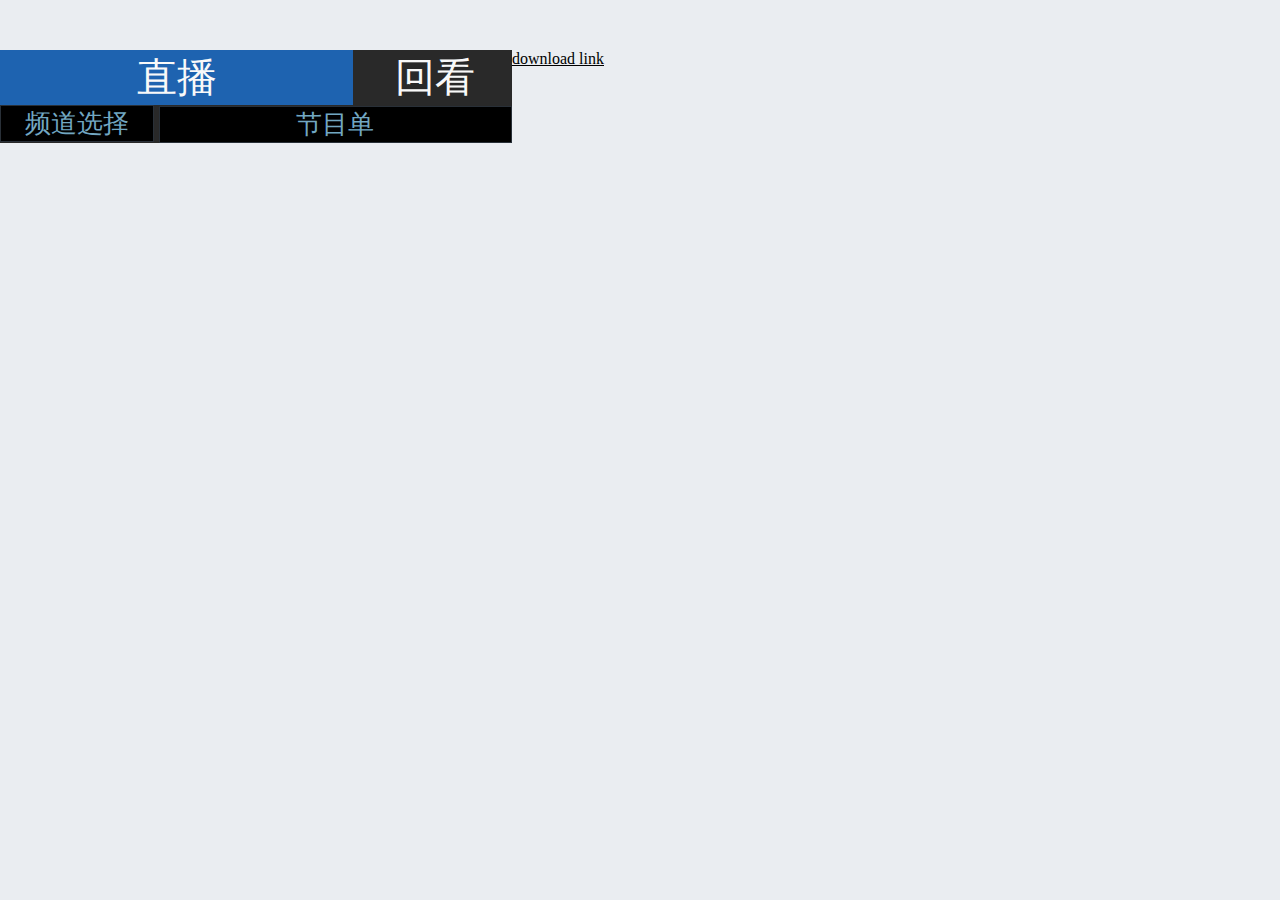
==== commit 5746c15b: "complete" ====
--- a/web/player/index.html
+++ b/web/player/index.html
@@ -48,6 +48,7 @@
 </div>
 <div id="container" style="float:right; overflow:hidden; width:60%" >
 <div id="player"></div>
+    <div><a id="download-link" href="#" target="_blank">download link</a></div>
 </div>
 <!--<div id="nav">
 <div class="nav">
